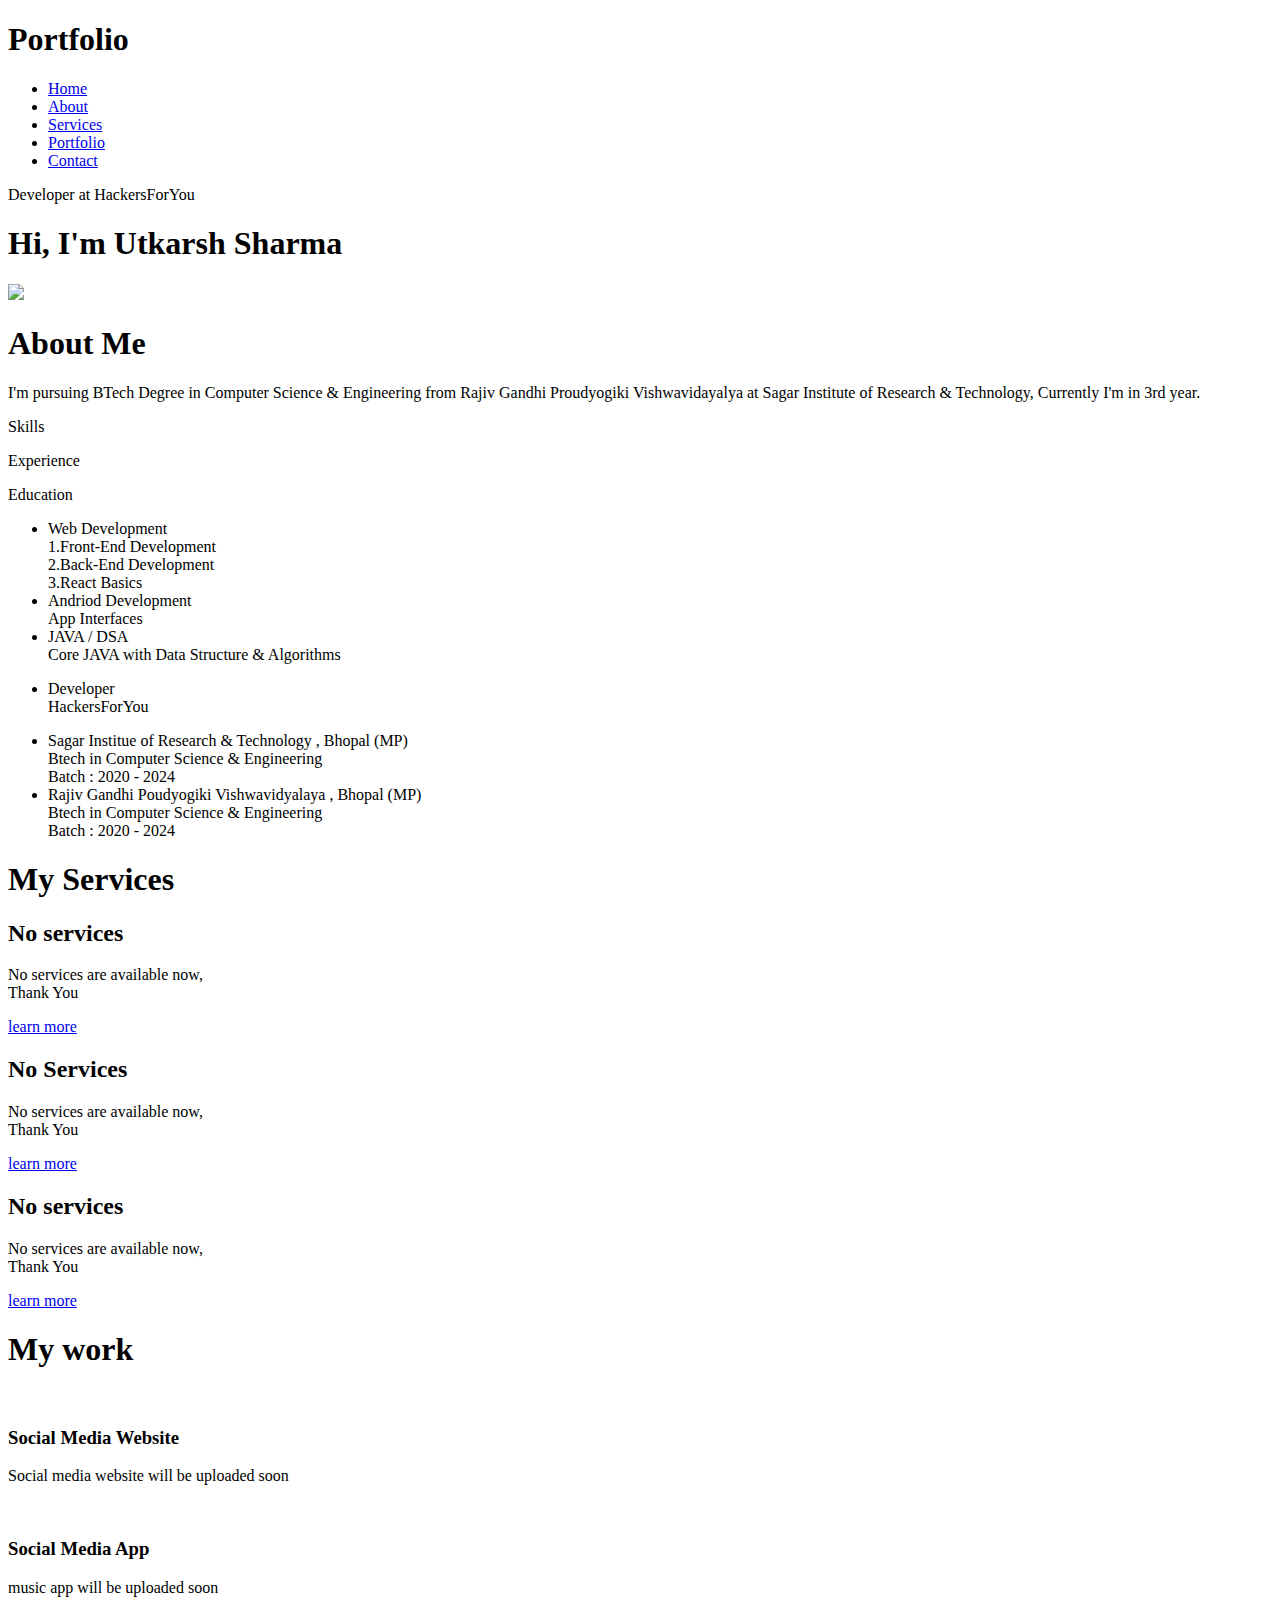
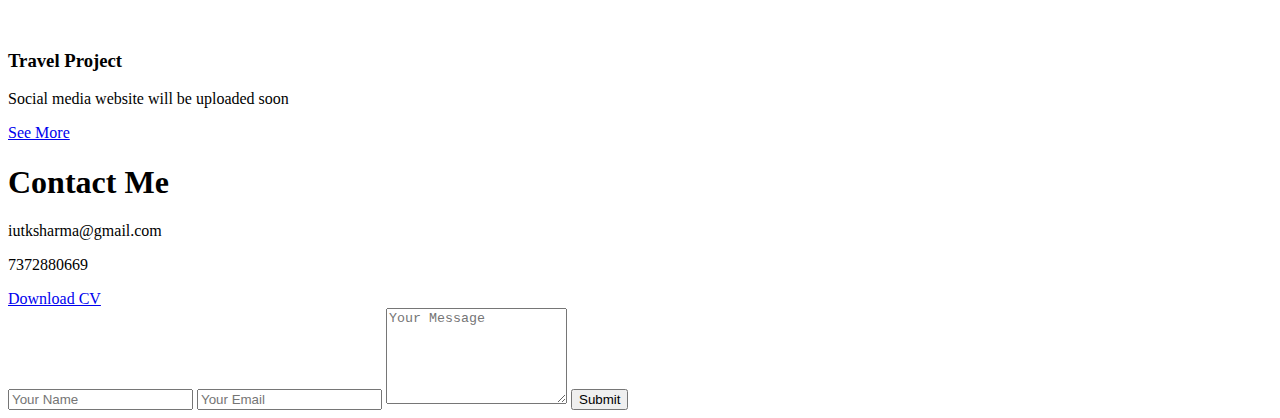
==== index.html @ a93bd36a "Update index.html" ====
<!DOCTYPE html>
<html lang="en">
<head>
    <meta charset="UTF-8">
    <meta http-equiv="X-UA-Compatible" content="IE=edge">
    <meta name="viewport" content="width=device-width, initial-scale=1.0">
    <link rel="stylesheet" href="style.css">
    <title>Document</title>
    <script src="https://kit.fontawesome.com/216519b87f.js" crossorigin="anonymous"></script>
</head>
<body>
    <div id="header">
<div class="container">
    <nav>
        <!-- <img src="images/logo.png" class="logo"> -->
        <h1>Port<span>folio</span></h1>
        <ul id="sidemenu">
            <li><a href="#header">Home</a></li>
            <li><a href="#about">About</a></li>
            <li><a href="#services">Services</a></li>
            <li><a href="#portfolio">Portfolio</a></li>
            <li><a href="#contact">Contact</a></li>
            <i class="fa-solid fa-xmark" onclick="closemenu()"></i>
        </ul>
        <i class="fa-solid fa-bars" onclick="openmenu()"></i>
    </nav>
    <div class="header-text">
        <p>Developer at HackersForYou</p>
        <h1>Hi, I'm <span>Utkarsh Sharma</span><br> </h1>
    </div>
</div>
    </div>
<!-- ----------- about ----------- -->
    <div id="about">
        <div class="container">
            <div class="row">
                <div class="about-col-1">
                    <img height="500" src="images/user.jpeg">
                </div>
                <div class="about-col-2">
                    <h1 class="sub-title">About Me </h1>
                    <p>I'm pursuing BTech Degree in Computer Science & Engineering from Rajiv Gandhi Proudyogiki Vishwavidayalya at Sagar Institute of Research & Technology, Currently I'm in 3rd year.</p>
                    <div class="tab-titles">
                        <p class="tab-links active-link" onclick="opentab('skills')">Skills</p>
                        <p class="tab-links" onclick="opentab('experience')">Experience</p>
                        <p class="tab-links" onclick="opentab('education')">Education</p>
                    </div>
                    <div class="tab-contents active-tab" id="skills">
                        <ul>
                            <li><span>Web Development</span><br>1.Front-End Development <br> 2.Back-End Development <br> 3.React Basics</li>
                            <li><span>Andriod Development</span><br>App Interfaces</li>
                            <li><span>JAVA / DSA</span><br>Core JAVA with Data Structure & Algorithms</li>
                        </ul>
                    </div>
                    <div class="tab-contents" id="experience">
                        <ul>
                            <li><span>Developer</span><br>HackersForYou</li>
                            <!-- <li><span>dhfk</span><br>Designing Web/App interfaces</li>
                            <li><span>UI?UX</span><br>Designing Web/App interfaces</li> -->
                        </ul>
                    </div>
                    <div class="tab-contents" id="education">
                        <ul>
                            <li><span>Sagar Institue of Research & Technology , Bhopal (MP)</span><br>Btech in Computer Science & Engineering <br> Batch : 2020 - 2024</li>
                            <li><span>Rajiv Gandhi Poudyogiki Vishwavidyalaya , Bhopal (MP)</span> <br> Btech in Computer Science & Engineering <br> Batch : 2020 - 2024<br></li>
                            <!-- <li><span>UI?UX</span><br>Designing Web/App interfaces</li> -->
                        </ul>
                    </div>
                </div>
            </div>
        </div>
    </div>

<!-- -------------------- services ------------------ -->
<div id="services">
    <div class="container">
        <h1 class="sub-title">My Services</h1>
        <div class="services-list">
            <div>
                <i class="fa-solid fa-code"></i>
                <h2>No services</h2>
                <p>No services are available now, <br> Thank You </p>
                <a href="#">learn more</a>
            </div>
            <div>
                <i class="fa-solid fa-crop"></i>
                <h2>No Services</h2>
                <p>No services are available now, <br> Thank You</p>
                <a href="#">learn more</a>
            </div>
            <div>
                <i class="fa-brands fa-app-store"></i>
                <h2>No services</h2>
                <p>No services are available now, <br> Thank You</p>
                <a href="#">learn more</a>
            </div>
        </div>
    </div>
</div>

<!-- ------------------ portfolio ----------------->

<div id="portfolio">
    <div class="container">
        <h1 class="sub-title">My work</h1>
        <div class="work-list">
            <div class="work">
                <img src="images/work-1.png" alt="">
                <div class="layer">
                    <h3>Social Media Website</h3>
            <p>Social media website will be uploaded soon</p>
            <a href="#"><i class="fa-solid fa-up-right-from-square"></i></a>
                </div>
            </div>
            <div class="work">
                <img src="images/work-2.png" alt="">
                <div class="layer">
                    <h3>Social Media App</h3>
            <p>music app will be uploaded soon </p>
            <a href="#"><i class="fa-solid fa-up-right-from-square"></i></a>
                </div>
            </div>
            <div class="work">
                <img src="images/work-3.png" alt="">
                <div class="layer">
                    <h3>Travel Project</h3>
            <p>Social media website will be uploaded soon </p>
            <a href="#"><i class="fa-solid fa-up-right-from-square"></i></a>
                </div>
            </div>
        </div>
        <a href="#" class="btn">See More</a>
    </div>
</div>

<!-- ---------contact----------- -->
<div id="contact">
    <div class="container">
        <div class="row">
            <div class="contact-left">
                <h1 class="sub-title">Contact Me</h1>
                <p><i class="fa-solid fa-envelope"></i>iutksharma@gmail.com</p>
                <p><i class="fa-solid fa-phone"></i>7372880669</p>
                <div class="social-icons">
                    <a href=""><i class="fa-brands fa-facebook"></i></a>
                    <a href=""><i class="fa-brands fa-twitter-square"></i></a>
                    <a href="https://www.instagram.com/iutksharma/"><i class="fa-brands fa-instagram"></i></a>
                    <a href="https://www.linkedin.com/in/utkarsh-sharma-060631222/"><i class="fa-brands fa-linkedin"></i></a>
                </div>
                <a href="images/my-cv.pdf" download="" class="btn btn2">Download CV</a>
            </div>
            <div class="contact-right">
                <form name="submit-to-google-sheet">
                    <input type="text" name="Name" placeholder="Your Name" required>
                <input type="text" name="Email" placeholder="Your Email" required>
                <textarea name="Message" rows="6" placeholder="Your Message"></textarea>
                <button type="submit" class="btn btn2">Submit</button>
                </form>
                <span id="msg"></span>
            </div>
        </div>
    </div>
</div>

    <script src="script.js"></script>
</body>
</html>
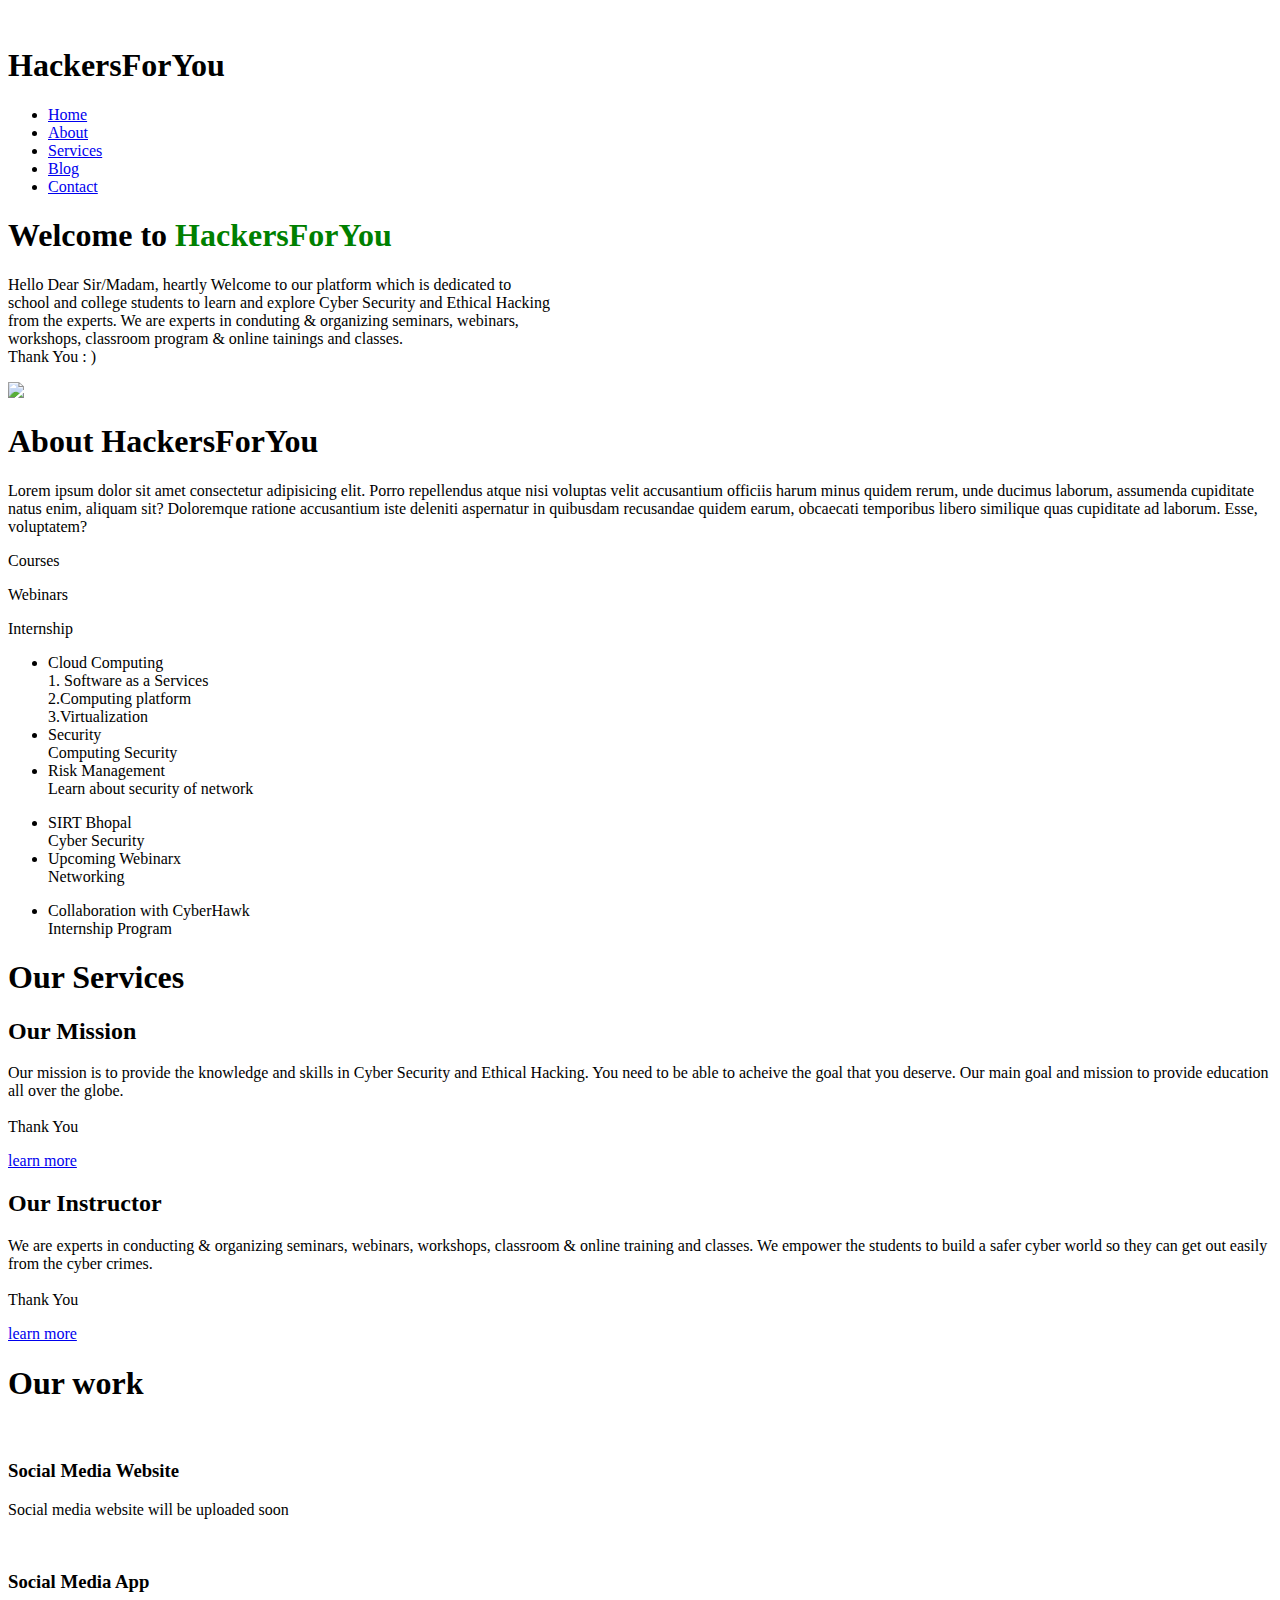
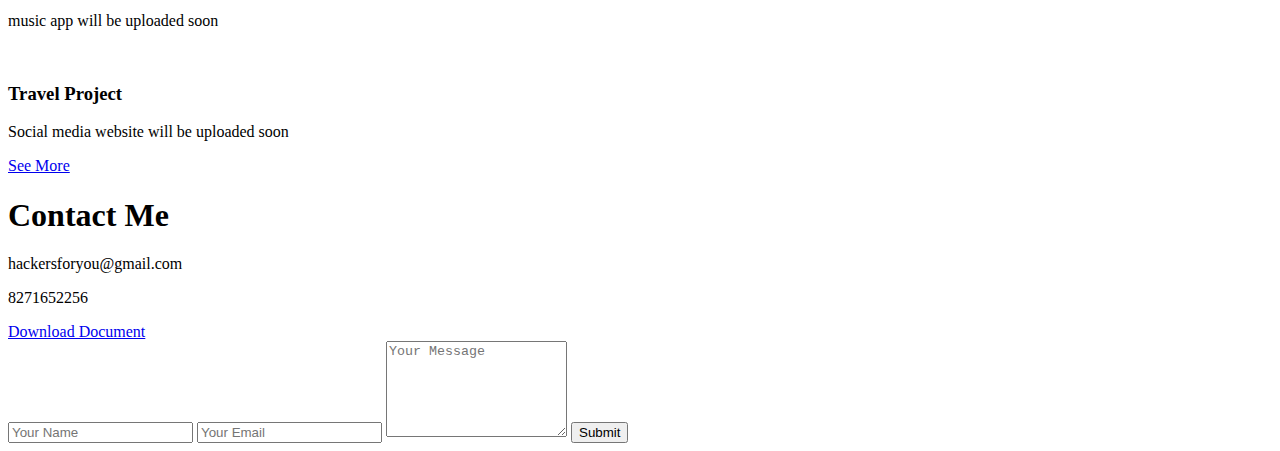
==== commit 0c3e1ea7: "Update index.html" ====
--- a/index.html
+++ b/index.html
@@ -7,26 +7,31 @@
     <link rel="stylesheet" href="style.css">
     <title>Document</title>
     <script src="https://kit.fontawesome.com/216519b87f.js" crossorigin="anonymous"></script>
+   
 </head>
 <body>
     <div id="header">
 <div class="container">
     <nav>
-        <!-- <img src="images/logo.png" class="logo"> -->
-        <h1>Port<span>folio</span></h1>
+        <div class="logo-title">
+            <img src="images/h4ulogo.jpeg" alt="">
+             <h1><span>H</span>ackers<span>F</span>or<span>Y</span>ou</h1>
+        </div>
         <ul id="sidemenu">
             <li><a href="#header">Home</a></li>
             <li><a href="#about">About</a></li>
             <li><a href="#services">Services</a></li>
-            <li><a href="#portfolio">Portfolio</a></li>
+            <li><a href="#blog">Blog</a></li>
             <li><a href="#contact">Contact</a></li>
             <i class="fa-solid fa-xmark" onclick="closemenu()"></i>
         </ul>
         <i class="fa-solid fa-bars" onclick="openmenu()"></i>
     </nav>
     <div class="header-text">
-        <p>Developer at HackersForYou</p>
-        <h1>Hi, I'm <span>Utkarsh Sharma</span><br> </h1>
+        <h1>Welcome to <span style="color: green;">HackersForYou</span></h1>
+        <p>Hello Dear Sir/Madam, heartly Welcome to our platform which is dedicated to<br>
+            school and college students to learn and explore Cyber Security and Ethical Hacking<br> from the experts. We are experts in conduting & organizing seminars, webinars,
+            <br> workshops, classroom program & online tainings and classes. <br>Thank You : )</p>
     </div>
 </div>
     </div>
@@ -35,35 +40,35 @@
         <div class="container">
             <div class="row">
                 <div class="about-col-1">
-                    <img height="500" src="images/user.jpeg">
+                    <img height="500" src="images/user.jpg">
                 </div>
                 <div class="about-col-2">
-                    <h1 class="sub-title">About Me </h1>
-                    <p>I'm pursuing BTech Degree in Computer Science & Engineering from Rajiv Gandhi Proudyogiki Vishwavidayalya at Sagar Institute of Research & Technology, Currently I'm in 3rd year.</p>
+                    <h1 class="sub-title">About <span>HackersForYou </span> </h1>
+                    <p>Lorem ipsum dolor sit amet consectetur adipisicing elit. Porro repellendus atque nisi voluptas velit accusantium officiis harum minus quidem rerum, unde ducimus laborum, assumenda cupiditate natus enim, aliquam sit? Doloremque ratione accusantium iste deleniti aspernatur in quibusdam recusandae quidem earum, obcaecati temporibus libero similique quas cupiditate ad laborum. Esse, voluptatem?</p>
                     <div class="tab-titles">
-                        <p class="tab-links active-link" onclick="opentab('skills')">Skills</p>
-                        <p class="tab-links" onclick="opentab('experience')">Experience</p>
-                        <p class="tab-links" onclick="opentab('education')">Education</p>
+                        <p class="tab-links active-link" onclick="opentab('courses')">Courses</p>
+                        <p class="tab-links" onclick="opentab('webinars')">Webinars</p>
+                        <p class="tab-links" onclick="opentab('internship')">Internship</p>
                     </div>
-                    <div class="tab-contents active-tab" id="skills">
+                    <div class="tab-contents active-tab" id="courses">
                         <ul>
-                            <li><span>Web Development</span><br>1.Front-End Development <br> 2.Back-End Development <br> 3.React Basics</li>
-                            <li><span>Andriod Development</span><br>App Interfaces</li>
-                            <li><span>JAVA / DSA</span><br>Core JAVA with Data Structure & Algorithms</li>
+                            <li><span>Cloud Computing</span><br>1. Software as a Services <br> 2.Computing platform <br> 3.Virtualization</li>
+                            <li><span>Security</span><br> Computing Security</li>
+                            <li><span>Risk Management</span><br>Learn about security of network</li>
                         </ul>
                     </div>
-                    <div class="tab-contents" id="experience">
+                    <div class="tab-contents" id="webinars">
                         <ul>
-                            <li><span>Developer</span><br>HackersForYou</li>
-                            <!-- <li><span>dhfk</span><br>Designing Web/App interfaces</li>
-                            <li><span>UI?UX</span><br>Designing Web/App interfaces</li> -->
+                            <li><span>SIRT Bhopal</span><br>Cyber Security</li>
+                            <li><span>Upcoming Webinarx</span><br>Networking</li> 
+                            <!-- <li><span>UI?UX</span><br>Designing Web/App interfaces</li>  -->
                         </ul>
                     </div>
-                    <div class="tab-contents" id="education">
+                    <div class="tab-contents" id="internship">
                         <ul>
-                            <li><span>Sagar Institue of Research & Technology , Bhopal (MP)</span><br>Btech in Computer Science & Engineering <br> Batch : 2020 - 2024</li>
-                            <li><span>Rajiv Gandhi Poudyogiki Vishwavidyalaya , Bhopal (MP)</span> <br> Btech in Computer Science & Engineering <br> Batch : 2020 - 2024<br></li>
-                            <!-- <li><span>UI?UX</span><br>Designing Web/App interfaces</li> -->
+                            <li><span>Collaboration with CyberHawk</span><br>Internship Program <br></li>
+                            <!-- <li><span>Rajiv Gandhi Poudyogiki Vishwavidyalaya , Bhopal (MP)</span> <br> Btech in Computer Science & Engineering <br> Batch : 2020 - 2024<br></li> 
+                             <li><span>UI?UX</span><br>Designing Web/App interfaces</li> -->
                         </ul>
                     </div>
                 </div>
@@ -74,35 +79,27 @@
 <!-- -------------------- services ------------------ -->
 <div id="services">
     <div class="container">
-        <h1 class="sub-title">My Services</h1>
+        <h1 class="sub-title">Our Services</h1>
         <div class="services-list">
             <div>
-                <i class="fa-solid fa-code"></i>
-                <h2>No services</h2>
-                <p>No services are available now, <br> Thank You </p>
+                <h2>Our Mission</h2>
+                <p>Our mission is to provide the knowledge and skills in Cyber Security and Ethical Hacking. You need to be able to acheive the goal that you deserve. Our main goal and mission to provide education all over the globe.<br><br> Thank You </p>   
                 <a href="#">learn more</a>
             </div>
             <div>
-                <i class="fa-solid fa-crop"></i>
-                <h2>No Services</h2>
-                <p>No services are available now, <br> Thank You</p>
-                <a href="#">learn more</a>
-            </div>
-            <div>
-                <i class="fa-brands fa-app-store"></i>
-                <h2>No services</h2>
-                <p>No services are available now, <br> Thank You</p>
+                <h2>Our Instructor</h2>
+                <p>We are experts in conducting & organizing seminars, webinars, workshops, classroom & online training and classes. We empower the students to build a safer cyber world so they can get out easily from the cyber crimes.<br><br> Thank You</p>
                 <a href="#">learn more</a>
             </div>
         </div>
     </div>
 </div>
 
-<!-- ------------------ portfolio ----------------->
+<!-- ------------------ blog ----------------->
 
-<div id="portfolio">
+<div id="blog">
     <div class="container">
-        <h1 class="sub-title">My work</h1>
+        <h1 class="sub-title">Our work</h1>
         <div class="work-list">
             <div class="work">
                 <img src="images/work-1.png" alt="">
@@ -139,15 +136,15 @@
         <div class="row">
             <div class="contact-left">
                 <h1 class="sub-title">Contact Me</h1>
-                <p><i class="fa-solid fa-envelope"></i>iutksharma@gmail.com</p>
-                <p><i class="fa-solid fa-phone"></i>7372880669</p>
+                <p><i class="fa-solid fa-envelope"></i>hackersforyou@gmail.com</p>
+                <p><i class="fa-solid fa-phone"></i>8271652256</p>
                 <div class="social-icons">
-                    <a href=""><i class="fa-brands fa-facebook"></i></a>
-                    <a href=""><i class="fa-brands fa-twitter-square"></i></a>
-                    <a href="https://www.instagram.com/iutksharma/"><i class="fa-brands fa-instagram"></i></a>
-                    <a href="https://www.linkedin.com/in/utkarsh-sharma-060631222/"><i class="fa-brands fa-linkedin"></i></a>
+                    <a href="https://www.facebook.com/profile.php?id=100077136890646"><i class="fa-brands fa-facebook"></i></a>
+                    <a href="https://instagram.com/hackers.4.u?utm_medium=copy_link"><i class="fa-brands fa-instagram"></i></a>
+                    <a href="https://www.linkedin.com/company/hackersforyou"><i class="fa-brands fa-linkedin"></i></a>
+                    <a href="https://youtube.com/channel/UCp8j081fGKSloLFccfukl6A"><i class="fa-brands fa-youtube"></i></a>
                 </div>
-                <a href="images/my-cv.pdf" download="" class="btn btn2">Download CV</a>
+                <a href="images/document.jpeg" download="" class="btn btn2">Download Document</a>
             </div>
             <div class="contact-right">
                 <form name="submit-to-google-sheet">
@@ -162,6 +159,20 @@
     </div>
 </div>
 
+<script src="https://code.jquery.com/jquery-3.6.0.min.js"
+        integrity="sha256-/xUj+3OJU5yExlq6GSYGSHk7tPXikynS7ogEvDej/m4=" crossorigin="anonymous"></script>
+    <script src="https://cdnjs.cloudflare.com/ajax/libs/lettering.js/0.6.1/jquery.lettering.min.js"
+        integrity="sha512-VJ/iYbiu1eJ6yLimfTi65t2R9TFcG5D9X8ZCfbbEFhTfPnKJh8byoKXEawi5ScJZBYL1eiirL1+MczZDx0Tz9Q=="
+        crossorigin="anonymous" referrerpolicy="no-referrer"></script>
+    <script src="https://cdnjs.cloudflare.com/ajax/libs/textillate/0.4.0/jquery.textillate.min.js"
+        integrity="sha512-0bHMhYsdpiur1bT84kDH4D7cpxFQ9O7uA5yxVAqWC87h552Xt0swX4M+ZlXMKE8oPVRIJ5lAwXWO2UWeDwJJOw=="
+        crossorigin="anonymous" referrerpolicy="no-referrer"></script>
+    <script src="https://cdnjs.cloudflare.com/ajax/libs/gsap/3.11.0/gsap.min.js"
+        integrity="sha512-GQ5/eIhs41UXpG6fGo4xQBpwSEj9RrBvMuKyE2h/2vw3a9x85T1Bt0JglOUVJJLeyIUl/S/kCdDXlE/n7zCjIg=="
+        crossorigin="anonymous" referrerpolicy="no-referrer"></script>
+    <script src="https://cdnjs.cloudflare.com/ajax/libs/gsap/3.11.0/ScrollTrigger.min.js"
+        integrity="sha512-6BvDODEWgjWWyBrg6YFio6xmzgKWpf54tDlnCtG05m++/jgh/7jQcx6jUJrq44lB84cf68FzYiT0LipabA5g8g=="
+        crossorigin="anonymous" referrerpolicy="no-referrer"></script>
     <script src="script.js"></script>
 </body>
 </html>
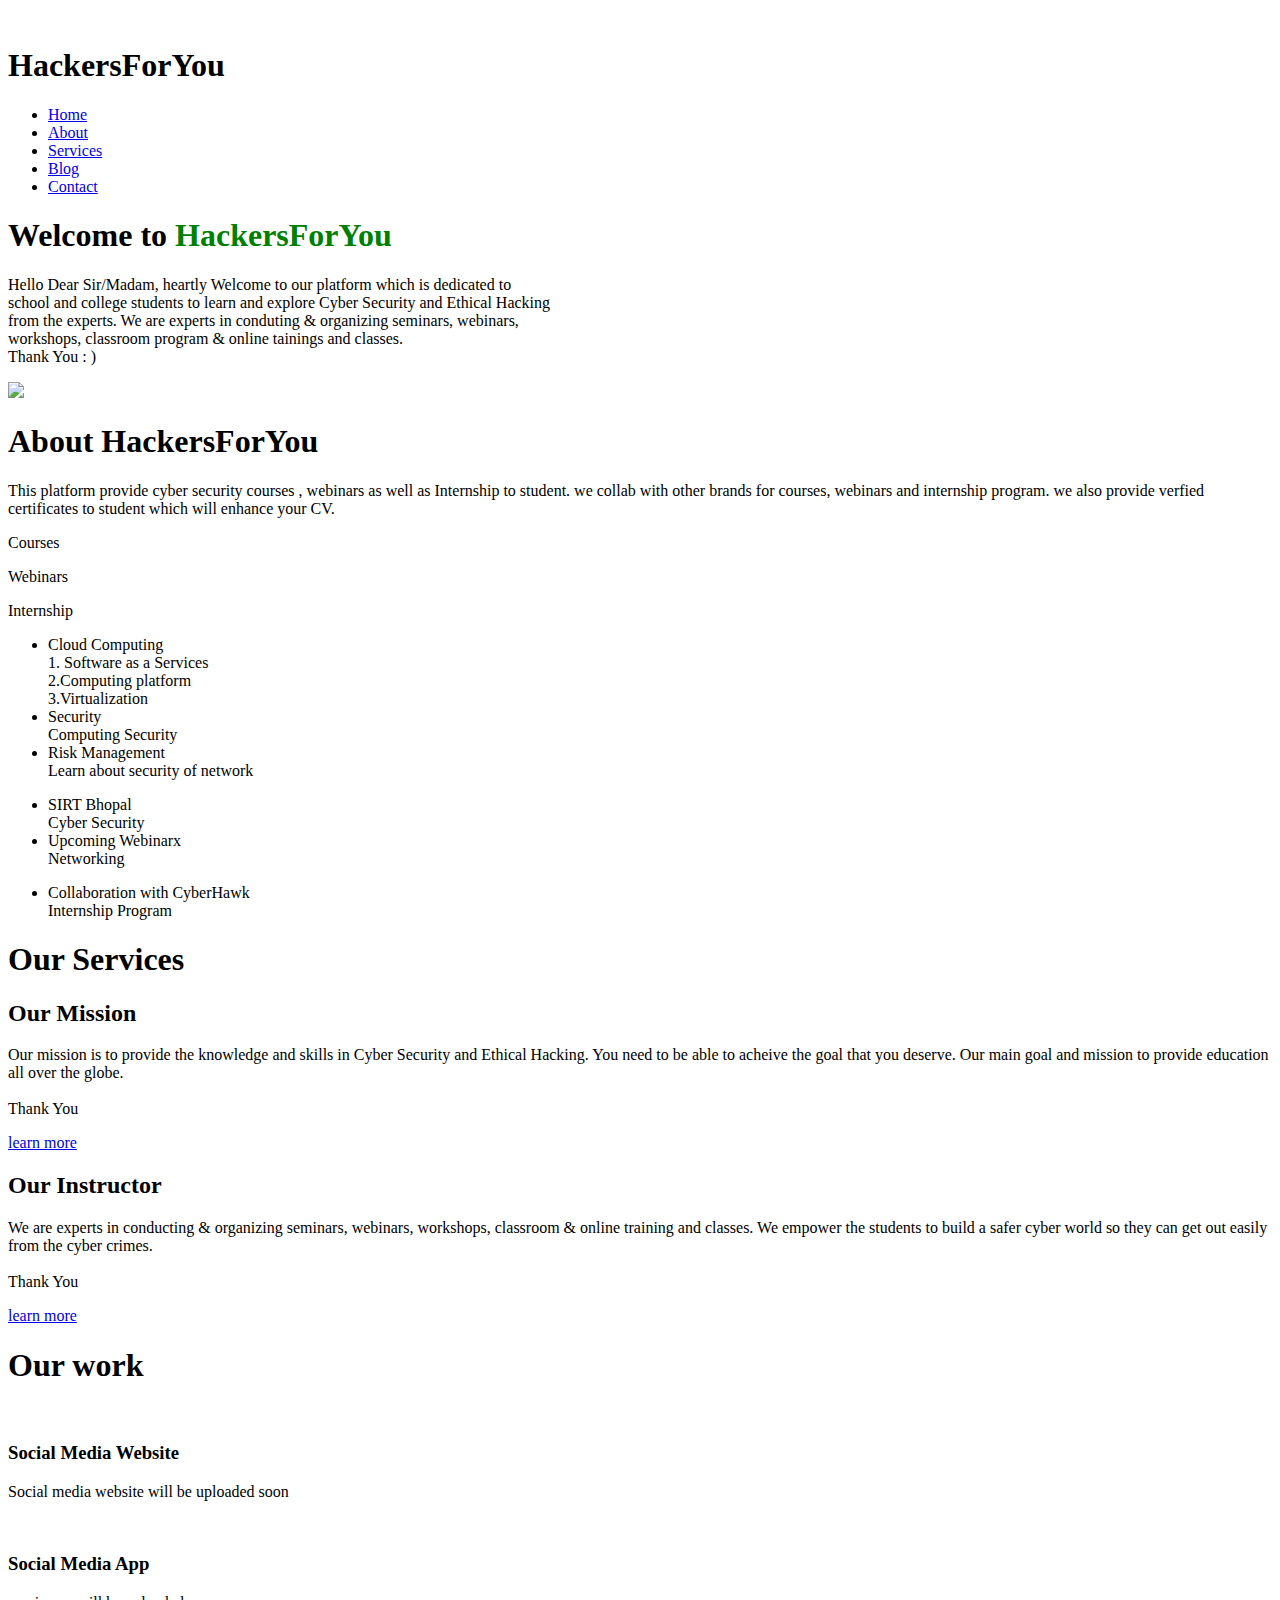
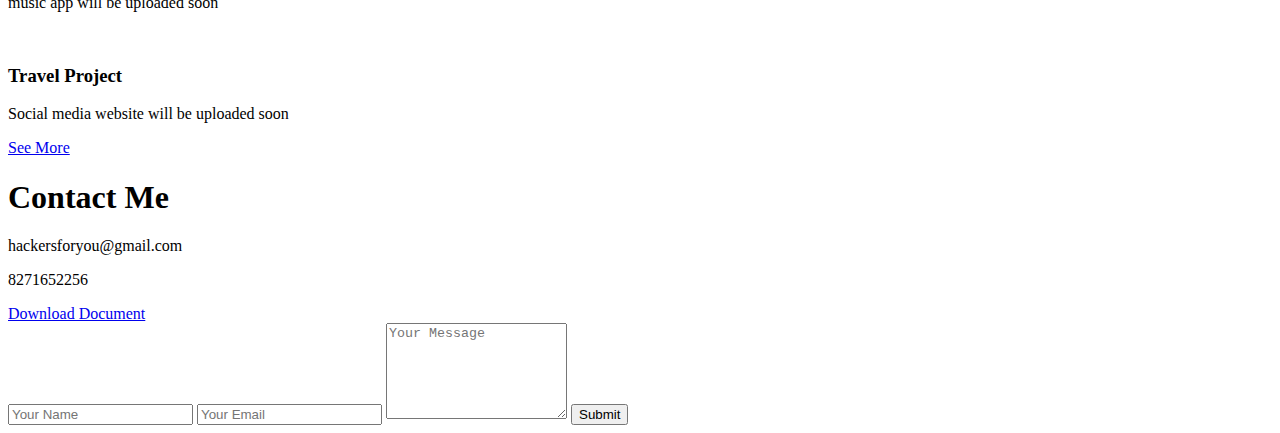
==== commit 28e37823: "Update index.html" ====
--- a/index.html
+++ b/index.html
@@ -5,7 +5,7 @@
     <meta http-equiv="X-UA-Compatible" content="IE=edge">
     <meta name="viewport" content="width=device-width, initial-scale=1.0">
     <link rel="stylesheet" href="style.css">
-    <title>Document</title>
+    <title>HackersForYou</title>
     <script src="https://kit.fontawesome.com/216519b87f.js" crossorigin="anonymous"></script>
    
 </head>
@@ -44,7 +44,7 @@
                 </div>
                 <div class="about-col-2">
                     <h1 class="sub-title">About <span>HackersForYou </span> </h1>
-                    <p>Lorem ipsum dolor sit amet consectetur adipisicing elit. Porro repellendus atque nisi voluptas velit accusantium officiis harum minus quidem rerum, unde ducimus laborum, assumenda cupiditate natus enim, aliquam sit? Doloremque ratione accusantium iste deleniti aspernatur in quibusdam recusandae quidem earum, obcaecati temporibus libero similique quas cupiditate ad laborum. Esse, voluptatem?</p>
+                    <p>This platform provide cyber security courses , webinars as well as Internship to student. we collab with other brands for courses, webinars and internship program. we also provide verfied certificates to student which will enhance your CV.</p>
                     <div class="tab-titles">
                         <p class="tab-links active-link" onclick="opentab('courses')">Courses</p>
                         <p class="tab-links" onclick="opentab('webinars')">Webinars</p>
@@ -102,7 +102,7 @@
         <h1 class="sub-title">Our work</h1>
         <div class="work-list">
             <div class="work">
-                <img src="images/work-1.png" alt="">
+                <img src="images/work-1.jpg" alt="">
                 <div class="layer">
                     <h3>Social Media Website</h3>
             <p>Social media website will be uploaded soon</p>
@@ -110,7 +110,7 @@
                 </div>
             </div>
             <div class="work">
-                <img src="images/work-2.png" alt="">
+                <img src="images/work-2.jpg" alt="">
                 <div class="layer">
                     <h3>Social Media App</h3>
             <p>music app will be uploaded soon </p>
@@ -118,7 +118,7 @@
                 </div>
             </div>
             <div class="work">
-                <img src="images/work-3.png" alt="">
+                <img src="images/work-3.jpg" alt="">
                 <div class="layer">
                     <h3>Travel Project</h3>
             <p>Social media website will be uploaded soon </p>
